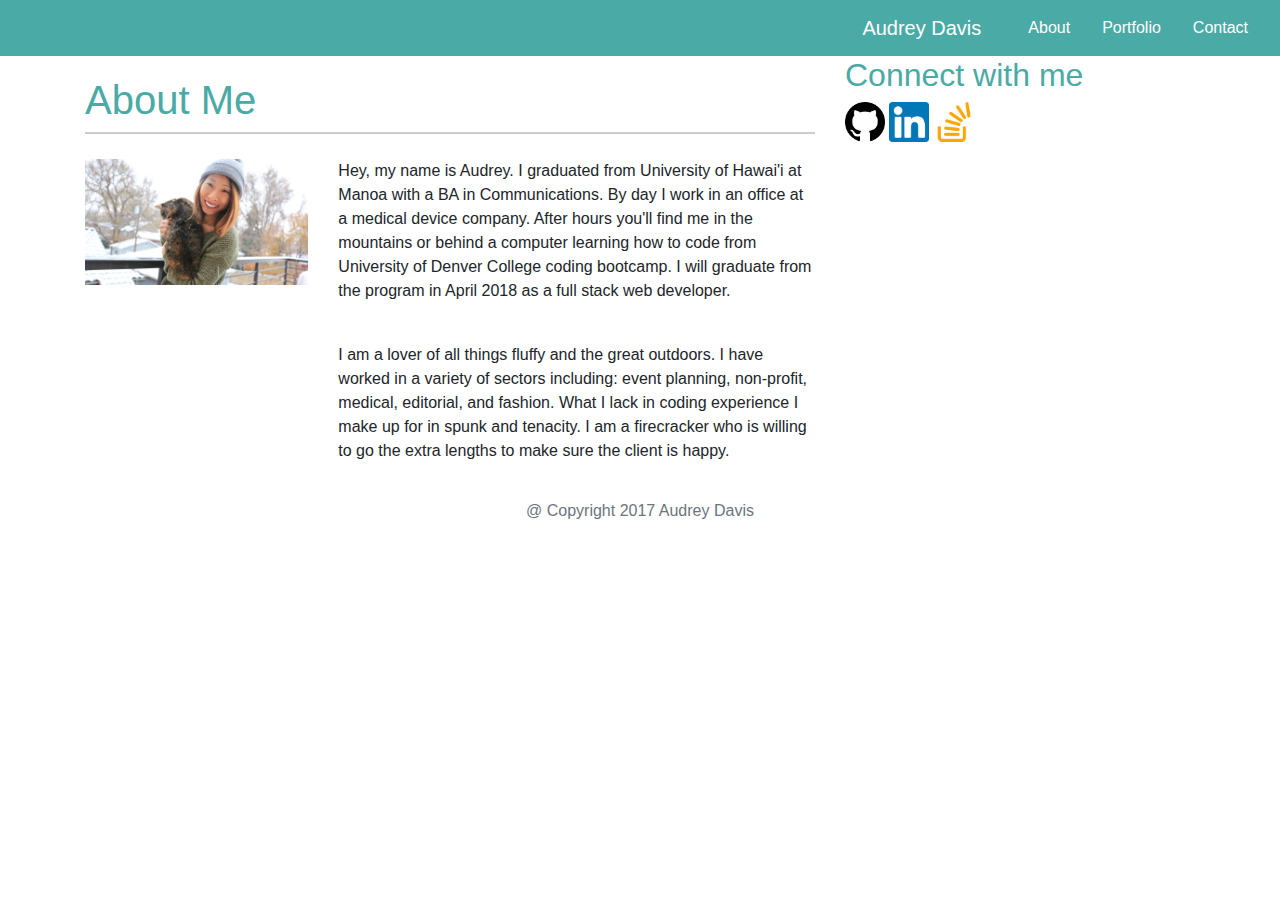
==== index.html @ ba006adf "first commit" ====
<!DOCTYPE html>
<html lang="en">
<head>
   
  <meta charset="UTF-8">
  <title>Audrey's Portfolio</title>
  <link rel="stylesheet" href="css/style.css">
  <link rel="stylesheet" href="css/reset.css">
  <link rel="stylesheet" href="https://maxcdn.bootstrapcdn.com/bootstrap/4.0.0-beta.2/css/bootstrap.min.css">
  <link rel="stylesheet" type="text/css" href="https://fonts.googleapis.com/css?family=Cabin:700">

  <meta name="viewport" content="width=device-width, initial-scale=1.0">
</head>

  <body>
 
  <nav class="navbar navbar-default navbar-expand-lg navbar-dark bg-blue">
    <div class="container-fluid">
      <!-- Brand and toggle get grouped for better mobile display -->
   <button class="navbar-toggler" type="button" data-toggle="collapse" data-target="#navbarNavAltMarkup" aria-controls="navbarNavAltMarkup" aria-expanded="false" aria-label="Toggle navigation">
    <span class="navbar-toggler-icon"></span>
  </button>
          <span class="sr-only">Toggle navigation</span>
          <span class="icon-bar"></span>
          <span class="icon-bar"></span>
          <span class="icon-bar"></span>
        </button>


  <a class="navbar-brand" href="index.html" >Audrey Davis</a>
</div>
    

 
      <!-- Collect the nav links, forms, and other content for toggling -->
  <div class="collapse navbar-collapse" id="navbarNavAltMarkup">
    <div class="navbar-nav">
       
     </div>
      <a class="nav-item nav-link active" style="color:#ffffff" href="index.html">About <span class="sr-only">(current)</span></a>
      <a class="nav-item nav-link" style="color:#ffffff" href="portfolio.html">Portfolio</a>
      <a class="nav-item nav-link" style="color:#ffffff" href="contact.html">Contact</a>
    </div>
  </div>
</nav>

  </div>

    
<div  class="container">
 <div class="row">
  <div class="col-md-8 well">

    <div class="page-header">
    <h1>About Me</h1>


  
   
</div>
  
  <div class="row">
    <div class="col-sm-4 col-md-4">

  <img src="images/ramona.jpg" class="img-fluid" alt="Audrey Davis"  width="250" height="150">

</div>
<div class="col-sm-8 col-md-8">


<p>Hey, my name is Audrey. I graduated from University of Hawai'i at Manoa with a BA in Communications. By day I work in an office at a medical device company. After hours you'll find me in the mountains or behind a computer learning how to code from University of Denver College coding bootcamp. I will graduate from the program in April 2018 as a full stack web developer. </p> 
<br>
<p>I am a lover of all things fluffy and the great outdoors. I have worked in a variety of sectors including: event planning, non-profit, medical, editorial, and fashion. What I lack in coding experience I make up for in spunk and tenacity. I am a firecracker who is willing to go the extra lengths to make sure the client is happy. </p>

</div>
</div>
</div>


<div class="col-sm-4">
<section class="sidebar">
  <div class="connect">
    <h2>Connect with me</h2>
     
        <a href="#"><img src="images/github.png" class="social" alt="GitHub" width="40" height="40" /></a>
        <a href="#"><img src="images/linkedin.png" class="social" alt="LinkedIn" width="40" height="40" /></a>
        <a href="#"><img src="images/stackoverflow.png" class="social" alt="Stack Overflow" width="40" height="40" /></a>
      </div>
      <div class="connect pull-right">
   </div>

 </section>
</div>
</div>

<footer>
      <div class="container1">
        <p class="text-center text-muted">
          &#64; Copyright 2017 Audrey Davis
        </p>
      <div class="container1 text-center"></div>
   </div>
    </footer>


<script src="https://code.jquery.com/jquery-3.2.1.slim.min.js" integrity="sha384-KJ3o2DKtIkvYIK3UENzmM7KCkRr/rE9/Qpg6aAZGJwFDMVNA/GpGFF93hXpG5KkN" crossorigin="anonymous"></script>
<script src="https://cdnjs.cloudflare.com/ajax/libs/popper.js/1.12.3/umd/popper.min.js" integrity="sha384-vFJXuSJphROIrBnz7yo7oB41mKfc8JzQZiCq4NCceLEaO4IHwicKwpJf9c9IpFgh" crossorigin="anonymous"></script>
<script src="https://maxcdn.bootstrapcdn.com/bootstrap/4.0.0-beta.2/js/bootstrap.min.js" integrity="sha384-alpBpkh1PFOepccYVYDB4do5UnbKysX5WZXm3XxPqe5iKTfUKjNkCk9SaVuEZflJ" crossorigin="anonymous"></script>
  </body>


</html>
---- css/style.css ----
body{
  background:url("images/grey_sandbag/grey_sandbag.png");

}
h1 {
  color:#4aaaa5;
  }

  h2 {
    color:#4aaaa5;

    }
  h3{
  color:#4aaaa5;
}

button.navbar-toggle{
  background-color: #ffffff;
}

label{
  color:#555555;
}





.media{
  margin-right: 20%;
}

.icon {
  width: 50%;
  height: auto;
  color:none;
  border-right:none;
}


.container .text-muted {
  padding-top: 20px;
}


.list-group{
  margin-bottom: 0;
}

.list-group-item {
  margin-left: 2%;
  margin-right: 2%;
}


.page-header{
  border-bottom:2px solid #cccccc;
  margin: 20px 0 25px;
}


.page-header h1 {
  color: #4aaaa5;
}

.navbar-default {
  background-color: #4aaaa5;
}

.navbar-default .navbar-brand {
  color: #ffffff;
}

.navbar-default .navbar-nav li a {
  color: #f5f5f5;
}

.navbar-default .navbar-nav li a:hover {
  color: #777;
  background-color: #ddd;
}

.navbar-default .navbar-nav .active a {
  color: #ffffff;
  background-color: #777;
}

.panel-title {
  color: #4aaaa5;
}

.link-hover-color {
  color: blue;
}

.img-thumbnail {
  margin-bottom: 15px;
}

.btn-default {
  color: #ffffff;
  background-color: #4aaaa5;
}

.btn-default:hover {
  color: #ffffff;
  background-color: #777;
}
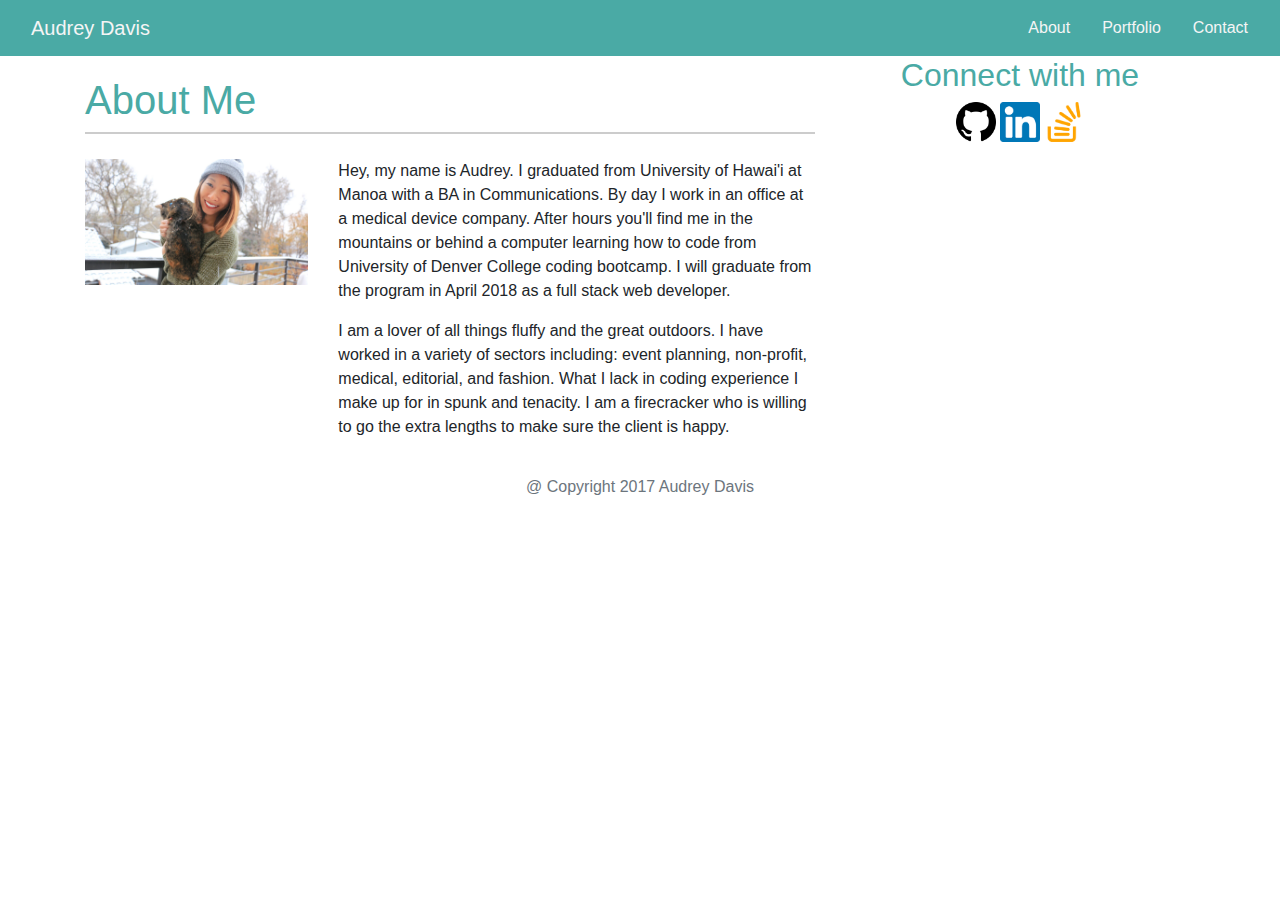
==== commit 05596e72: "updated the html" ====
--- a/index.html
+++ b/index.html
@@ -6,16 +6,19 @@
   <title>Audrey's Portfolio</title>
   <link rel="stylesheet" href="css/style.css">
   <link rel="stylesheet" href="css/reset.css">
-  <link rel="stylesheet" href="https://maxcdn.bootstrapcdn.com/bootstrap/4.0.0-beta.2/css/bootstrap.min.css">
-  <link rel="stylesheet" type="text/css" href="https://fonts.googleapis.com/css?family=Cabin:700">
+
+  <link rel="stylesheet" href="https://maxcdn.bootstrapcdn.com/bootstrap/4.0.0-beta.2/css/bootstrap.min.css"><link rel="stylesheet" href='https://fonts.googleapis.com/css?family=Cabin'>
 
   <meta name="viewport" content="width=device-width, initial-scale=1.0">
 </head>
 
   <body>
- 
+
   <nav class="navbar navbar-default navbar-expand-lg navbar-dark bg-blue">
     <div class="container-fluid">
+      <div class="masthead" style="float left" >
+  <a class="navbar-brand" style="color: #F5F5F5" >Audrey Davis</a>
+</div>
       <!-- Brand and toggle get grouped for better mobile display -->
    <button class="navbar-toggler" type="button" data-toggle="collapse" data-target="#navbarNavAltMarkup" aria-controls="navbarNavAltMarkup" aria-expanded="false" aria-label="Toggle navigation">
     <span class="navbar-toggler-icon"></span>
@@ -27,7 +30,6 @@
         </button>
 
 
-  <a class="navbar-brand" href="index.html" >Audrey Davis</a>
 </div>
     
 
@@ -37,9 +39,9 @@
     <div class="navbar-nav">
        
      </div>
-      <a class="nav-item nav-link active" style="color:#ffffff" href="index.html">About <span class="sr-only">(current)</span></a>
-      <a class="nav-item nav-link" style="color:#ffffff" href="portfolio.html">Portfolio</a>
-      <a class="nav-item nav-link" style="color:#ffffff" href="contact.html">Contact</a>
+      <a class="nav-item nav-link active" style="color:  #F5F5F5" href="index.html">About <span class="sr-only">(current)</span></a>
+      <a class="nav-item nav-link" style="color:  #F5F5F5" href="portfolio.html">Portfolio</a>
+      <a class="nav-item nav-link" style="color:  #F5F5F5" href="contact.html">Contact</a>
     </div>
   </div>
 </nav>
@@ -69,7 +71,7 @@
 
 
 <p>Hey, my name is Audrey. I graduated from University of Hawai'i at Manoa with a BA in Communications. By day I work in an office at a medical device company. After hours you'll find me in the mountains or behind a computer learning how to code from University of Denver College coding bootcamp. I will graduate from the program in April 2018 as a full stack web developer. </p> 
-<br>
+
 <p>I am a lover of all things fluffy and the great outdoors. I have worked in a variety of sectors including: event planning, non-profit, medical, editorial, and fashion. What I lack in coding experience I make up for in spunk and tenacity. I am a firecracker who is willing to go the extra lengths to make sure the client is happy. </p>
 
 </div>
@@ -78,18 +80,17 @@
 
 
 <div class="col-sm-4">
-<section class="sidebar">
-  <div class="connect">
+
+  <div class="connect" style="text-align: center">
     <h2>Connect with me</h2>
      
         <a href="#"><img src="images/github.png" class="social" alt="GitHub" width="40" height="40" /></a>
         <a href="#"><img src="images/linkedin.png" class="social" alt="LinkedIn" width="40" height="40" /></a>
         <a href="#"><img src="images/stackoverflow.png" class="social" alt="Stack Overflow" width="40" height="40" /></a>
       </div>
-      <div class="connect pull-right">
-   </div>
+      
+</div>
 
- </section>
 </div>
 </div>
 
--- a/css/style.css
+++ b/css/style.css
@@ -1,3 +1,56 @@
+
+button.navbar-toggle{
+  background-color: #ffffff;
+}
+
+
+
+
+
+
+.container-fluid{
+  color:blue;
+}
+
+
+
+
+.navbar-brand{
+  color:#ffffff;
+  float:left;
+}
+
+
+
+.container1 .text-muted {
+  padding-top: 20px;
+}
+
+
+
+.list-group{
+  margin-bottom: 0;
+}
+
+.list-group-item {
+  margin-left: 2%;
+  margin-right: 2%;
+}
+
+
+
+
+.btn-default {
+  color: #ffffff;
+  background-color: #777777;
+}
+
+.btn-default:hover {
+  color: #ffffff;
+  background-color: #777777;
+}
+
+
 body{
   background:url("images/grey_sandbag/grey_sandbag.png");
 
@@ -14,9 +67,7 @@
   color:#4aaaa5;
 }
 
-button.navbar-toggle{
-  background-color: #ffffff;
-}
+
 
 label{
   color:#555555;
@@ -82,7 +133,7 @@
 
 .navbar-default .navbar-nav .active a {
   color: #ffffff;
-  background-color: #777;
+  background-color: #008080;
 }
 
 .panel-title {
@@ -107,3 +158,4 @@
   background-color: #777;
 }
 
+
